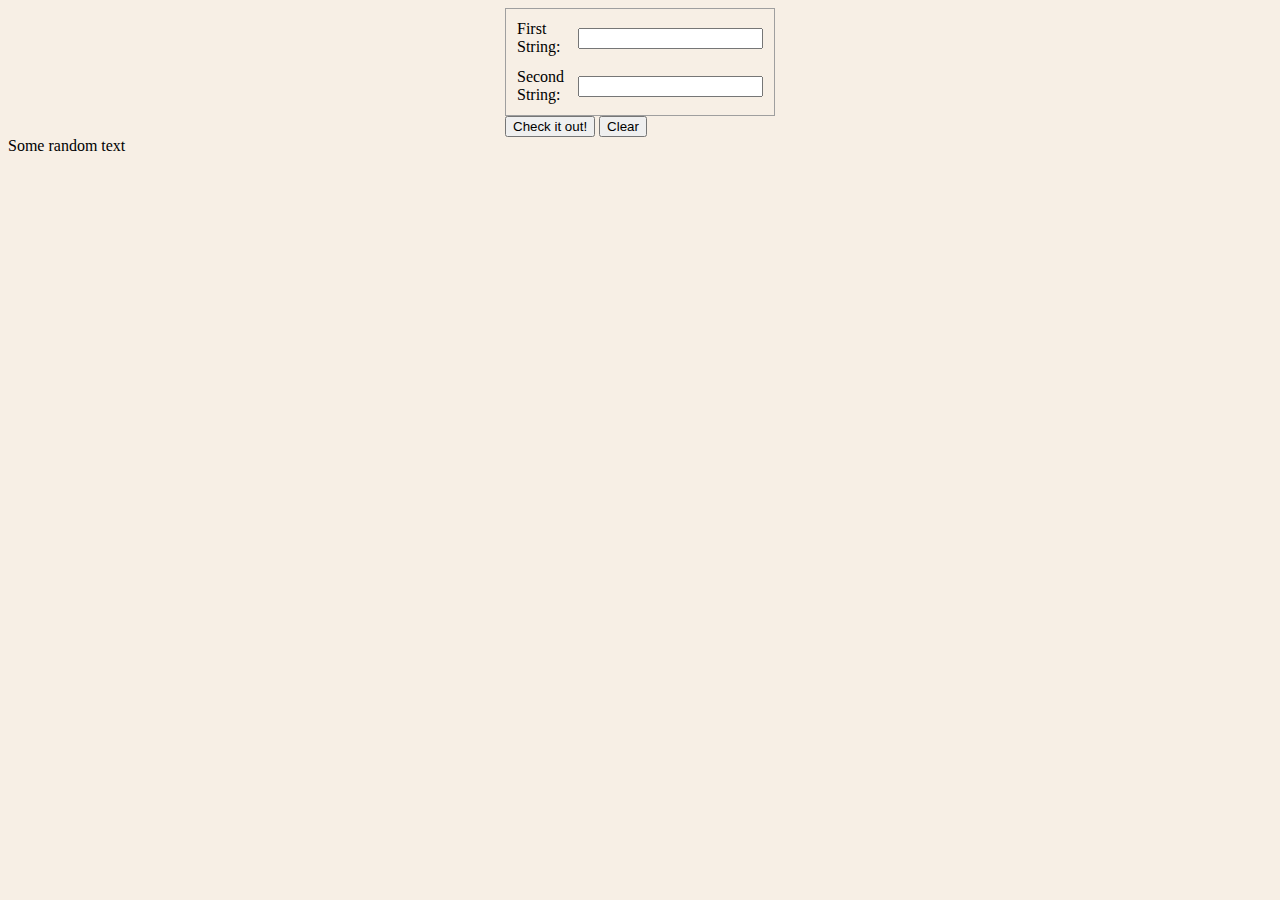
==== anagram.html @ 720096e0 "Update anagram.html" ====
<!DOCTYPE html>
<html lang="en">
<head>
  <meta charset="UTF-8">
  <title>Check Anagram</title>
  <style>
    body
    {
      background-color : #484848;
    }
    form {
      top:20px;
      width: 270px;
      margin: 0 auto;
    }
    #msgDiv {
      width: 400px;
      height: 200px;
      margin: 0 auto;
    }
    #spaceDiv {
      height: 20px;
      margin: 0 auto;
    }

  </style>
  <script>

    var totalLetters = 26;

    //test cases
    var word1 = "hello";
    var word2 = "karen";
    console.log(checkAnagram(word1, word2));

    word1 = "tacos";
    word2 = "coast";
    console.log(checkAnagram(word1, word2));

    function checkAnagram(word1, word2) {
      var notAnagram = "These two strings, <u>" + word1 + "</u> and <u>" + word2 + "</u>, are not anagrams.";
      var areAnagram = "These two strings, <u>" + word1 + "</u> and <u>" + word2 + "</u>, are anagrams.";

      if (word1.length != word2.length)
        return notAnagram;

      var anagram1 = word1.toLowerCase();
      var anagram2 = word2.toLowerCase();

      var count1 = new Array(totalLetters);
      var count2 = new Array(totalLetters);

      for (var k=0; k<totalLetters; k++) {
        count1[k] = 0;
        count2[k] = 0;
      }

      console.log("===========ANAGRAM 1=============");

      for(var i = 0; i < anagram1.length; i++)
      {
        var curr_letter1 = anagram1.charAt(i);
        var indexOfLetter1 = 'z'.charCodeAt(0) - curr_letter1.charCodeAt(0);
        console.log("-------- " + curr_letter1 + " " + indexOfLetter1 + " " + curr_letter1.charCodeAt(0) + " " + ('z'.charCodeAt(0)));

        count1[indexOfLetter1] += 1;
      }


      console.log("===========ANAGRAM 2=============" );
      for(var i = 0; i < anagram2.length; i++)
      {
        var curr_letter2 = anagram2.charAt(i);
        var indexOfLetter2 = 'z'.charCodeAt(0) - curr_letter2.charCodeAt(0);
        console.log("-------- " + curr_letter2 + " " + indexOfLetter2);
        count2[indexOfLetter2] += 1;
      }

      console.log(count1);
      console.log(count2);

      var count = 0;
      var x = 0;
      while (x < totalLetters)
      {
        if (count1[x] == count2[x]) count++;
        x++;
      }

      if(count == totalLetters)
      {
        console.log();
        return areAnagram;
      }
      else
      {
        console.log();
        return notAnagram;
      }
    }

    function checkitout() {
      console.log("checkitout" );
      var word1 = document.forms["myForm"].word1.value;
      var word2 = document.forms["myForm"].word2.value;
      console.log(word1, word2);

      var msg = checkAnagram(word1, word2);
      console.log(msg);
      //alert(msg);
      document.getElementById("msgDiv").innerHTML = msg;
    }

    function clearForm() {
      console.log("clear" );
      document.getElementById("myForm").reset();
      document.getElementById("msgDiv").innerHTML = "";
    }
  </script>

</head>
<body style="background-color: #F7EFE5">
<div>

  <form id="myForm">
  <table style="border: 1px solid #9f9f9f;" cellspacing="10">
    <tr>
      <td>
        <label for="word1">First String:</label>
      </td>
      <td>
        <input type="text" id="word1" name="word1" />
      </td>
    </tr>
    <tr>
      <td>
        <label for="word2">Second String:</label>
      </td>
      <td>
        <input type="text" id="word2" name="word2" />
      </td>
    </tr>
  </table>

  <button type="button" onClick="checkitout()"> Check it out!</button>
  <button type="button" onClick="clearForm()"> Clear </button>
  </form>
  
  Some random text
</div>
<div id="spaceDiv"> </div>
<div id="msgDiv">

</div>
</body>
</html>
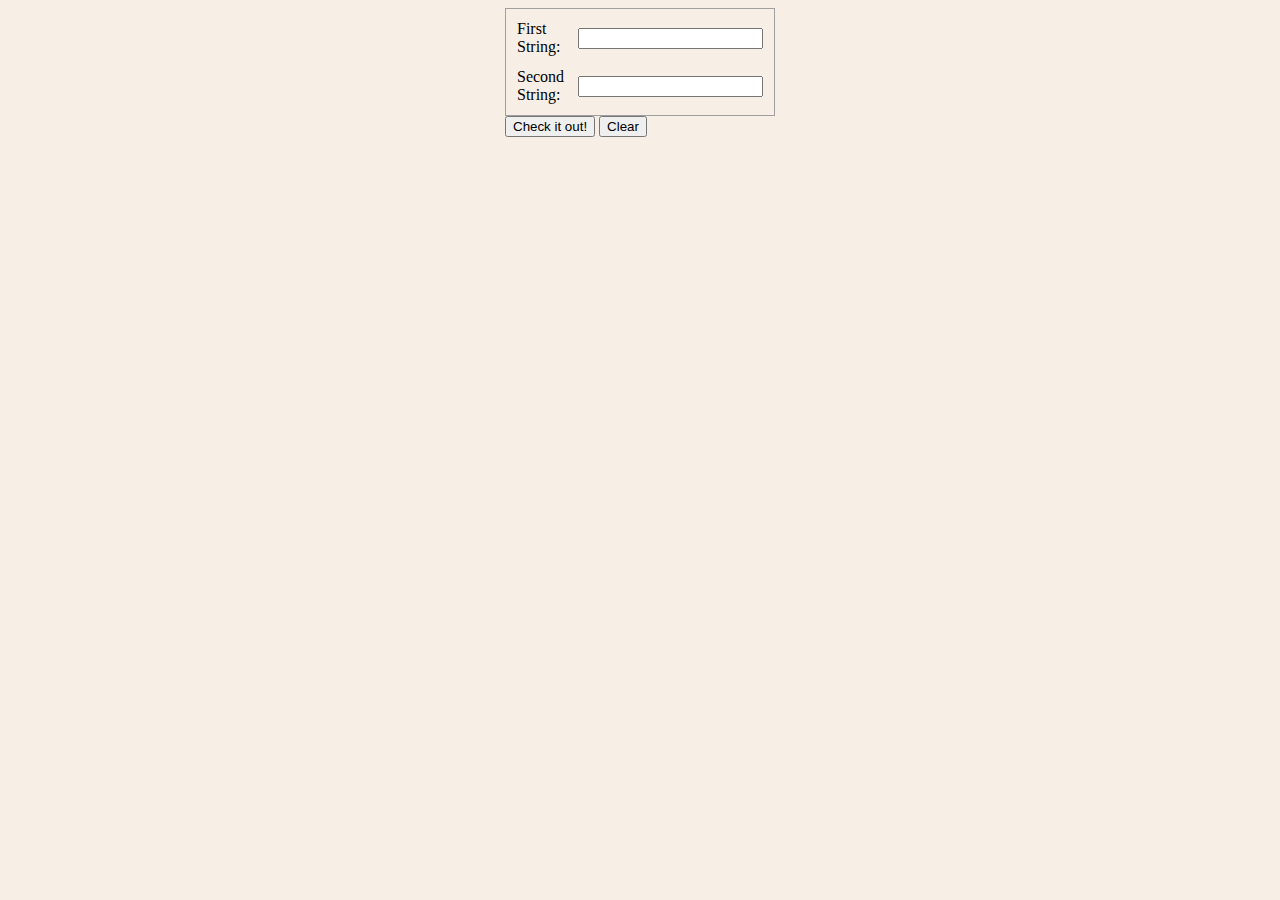
==== commit 2384c459: "Update anagram.html" ====
--- a/anagram.html
+++ b/anagram.html
@@ -146,7 +146,6 @@
   <button type="button" onClick="clearForm()"> Clear </button>
   </form>
   
-  Some random text
 </div>
 <div id="spaceDiv"> </div>
 <div id="msgDiv">
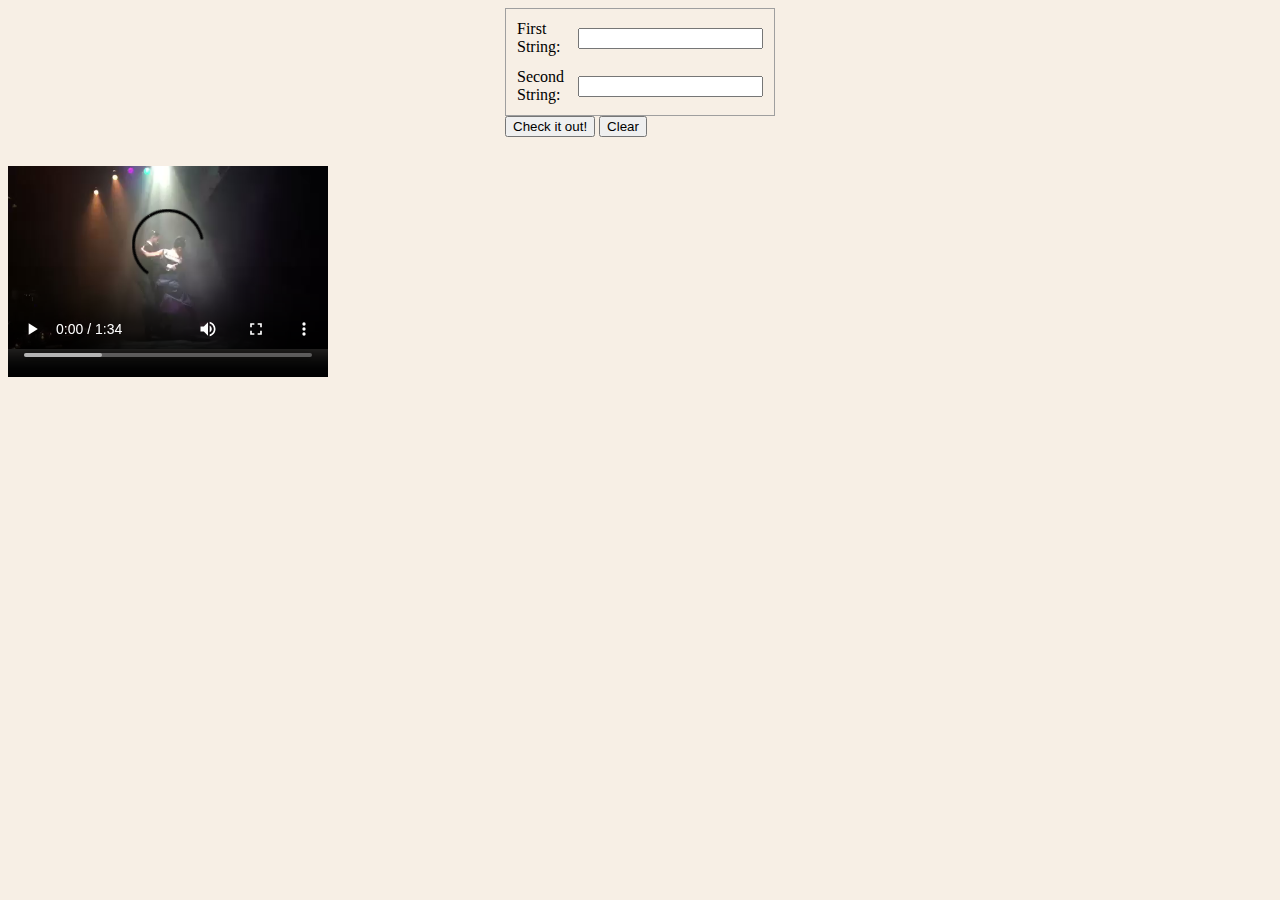
==== commit 554adb81: "Update anagram.html" ====
--- a/anagram.html
+++ b/anagram.html
@@ -146,6 +146,12 @@
   <button type="button" onClick="clearForm()"> Clear </button>
   </form>
   
+  <video width="320" height="240" controls>
+  <source src="GSPVideos/10Tango94.mp4" type="video/mp4">
+  <source src="GSPVideos/2Rio2-61.MP4" type="video/ogg">
+  Your browser does not support the video tag.
+</video>
+  
 </div>
 <div id="spaceDiv"> </div>
 <div id="msgDiv">
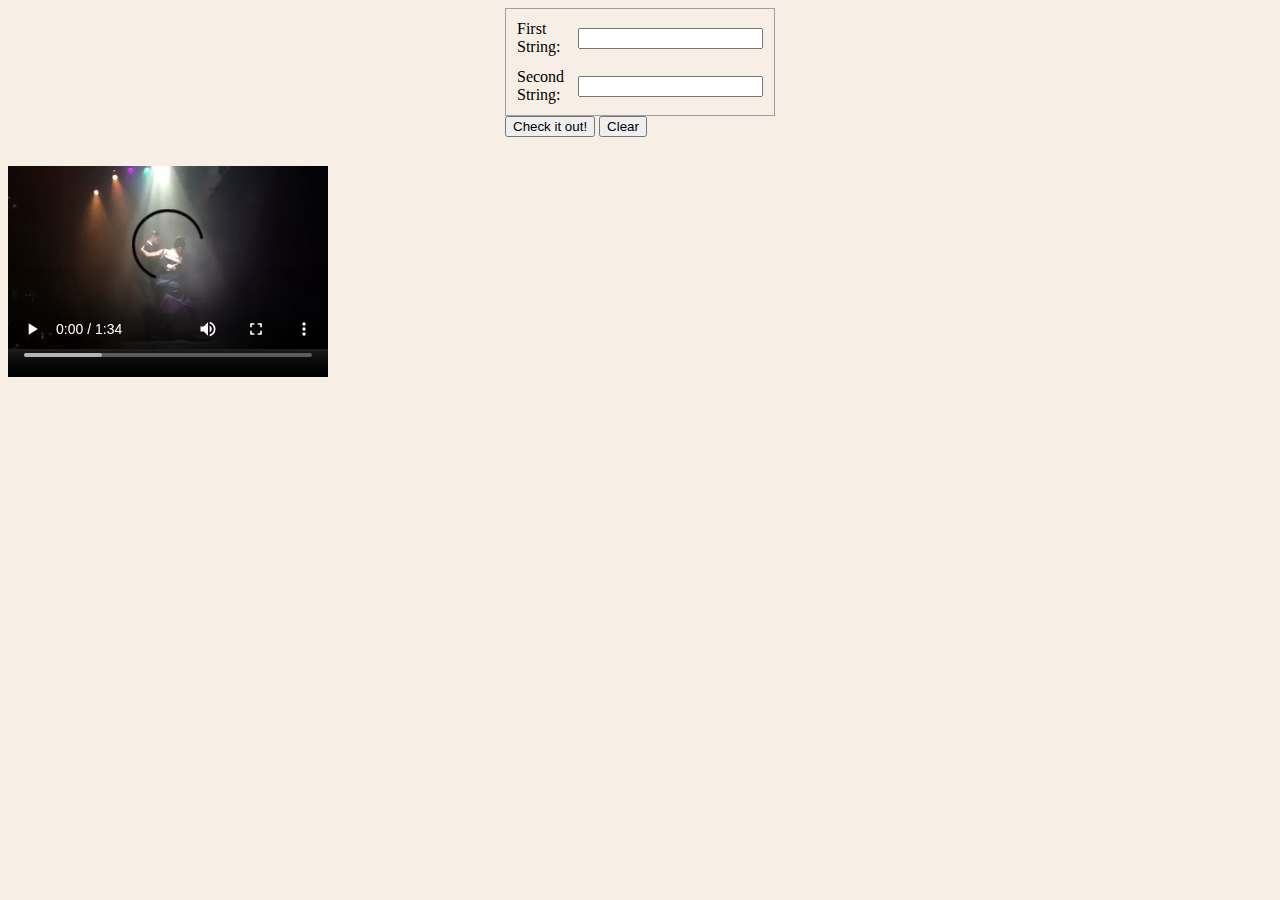
==== commit 081bb24a: "Update anagram.html" ====
--- a/anagram.html
+++ b/anagram.html
@@ -148,7 +148,7 @@
   
   <video width="320" height="240" controls>
   <source src="GSPVideos/10Tango94.mp4" type="video/mp4">
-  <source src="GSPVideos/2Rio2-61.MP4" type="video/ogg">
+  <source src="GSPVideos/2Rio2-61.MP4" type="video/mp4">
   Your browser does not support the video tag.
 </video>
   
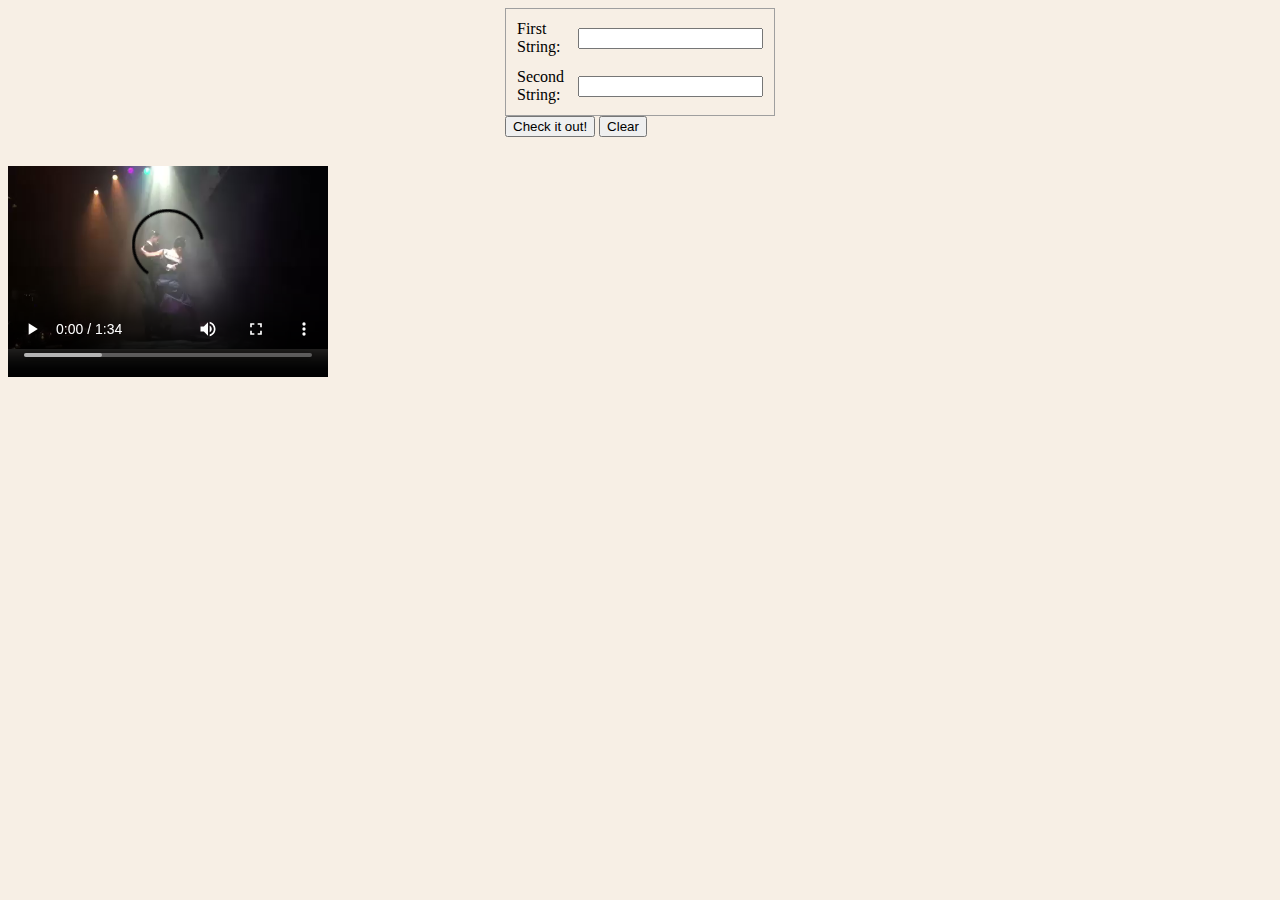
==== commit cc1d2a2b: "Update anagram.html" ====
--- a/anagram.html
+++ b/anagram.html
@@ -148,7 +148,7 @@
   
   <video width="320" height="240" controls>
   <source src="GSPVideos/10Tango94.mp4" type="video/mp4">
-  <source src="GSPVideos/2Rio2-61.MP4" type="video/mp4">
+  <source src="GSPVideos/2Rio2-61.MP4" type="video/MP4">
   Your browser does not support the video tag.
 </video>
   
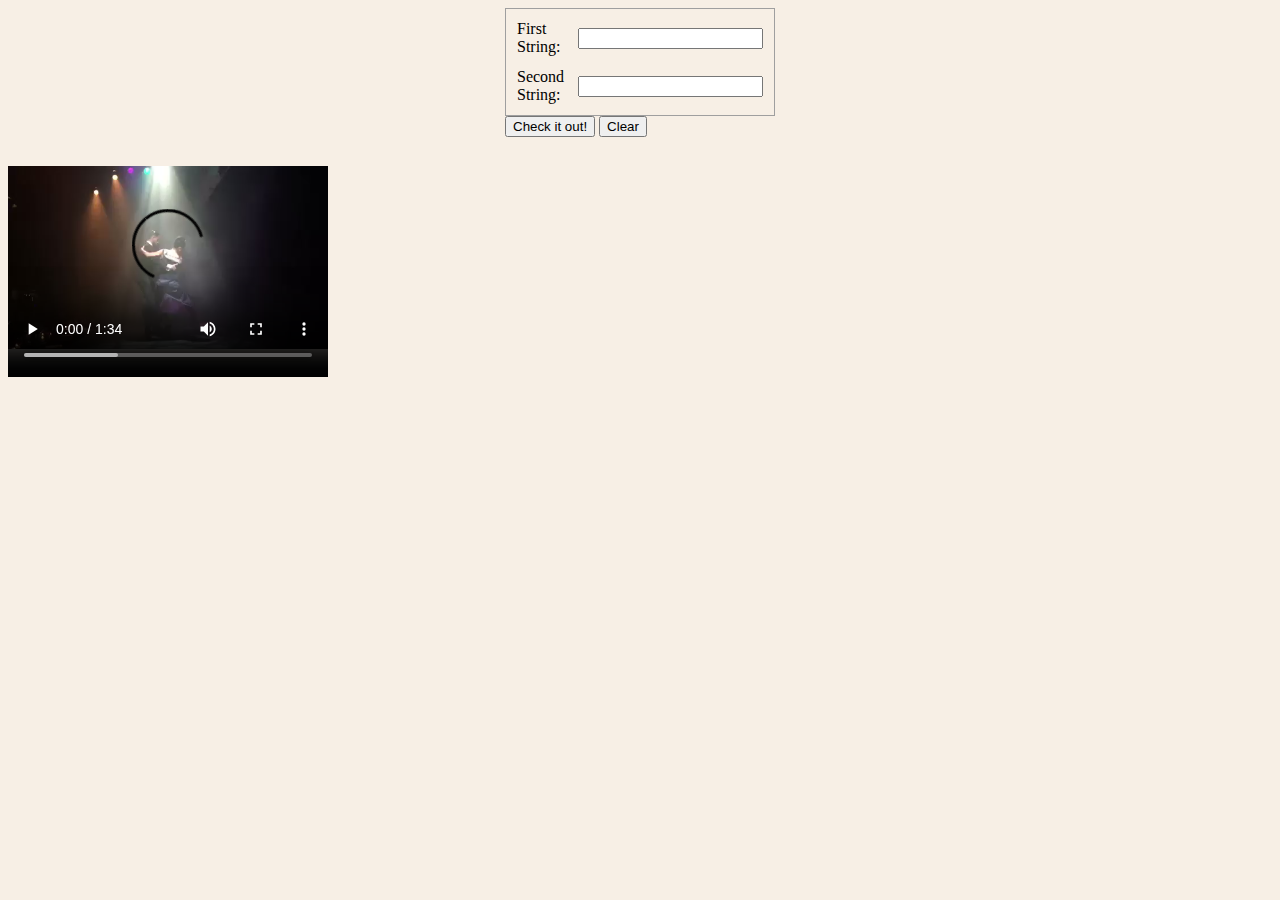
==== commit 15c75703: "Update anagram.html" ====
--- a/anagram.html
+++ b/anagram.html
@@ -148,7 +148,7 @@
   
   <video width="320" height="240" controls>
   <source src="GSPVideos/10Tango94.mp4" type="video/mp4">
-  <source src="GSPVideos/2Rio2-61.MP4" type="video/MP4">
+  <source src="GSPVideos/3RioSamba-13.mp4" type="video/mp4">
   Your browser does not support the video tag.
 </video>
   
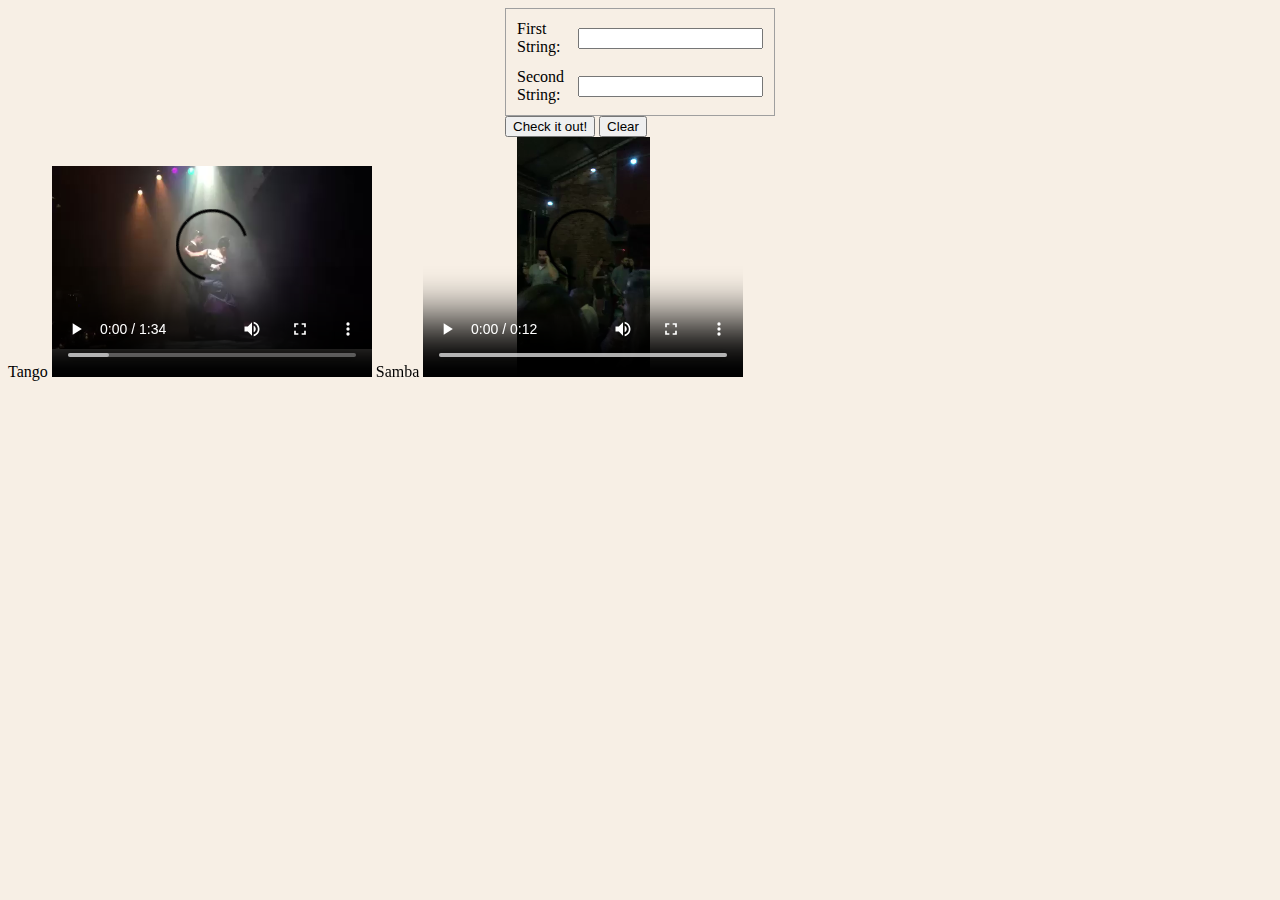
==== commit e3cc45a1: "Update anagram.html" ====
--- a/anagram.html
+++ b/anagram.html
@@ -146,8 +146,15 @@
   <button type="button" onClick="clearForm()"> Clear </button>
   </form>
   
+  Tango
   <video width="320" height="240" controls>
   <source src="GSPVideos/10Tango94.mp4" type="video/mp4">
+  <source src="GSPVideos/3RioSamba-13.mp4" type="video/mp4">
+  Your browser does not support the video tag.
+</video>
+  
+  Samba
+    <video width="320" height="240" controls>
   <source src="GSPVideos/3RioSamba-13.mp4" type="video/mp4">
   Your browser does not support the video tag.
 </video>
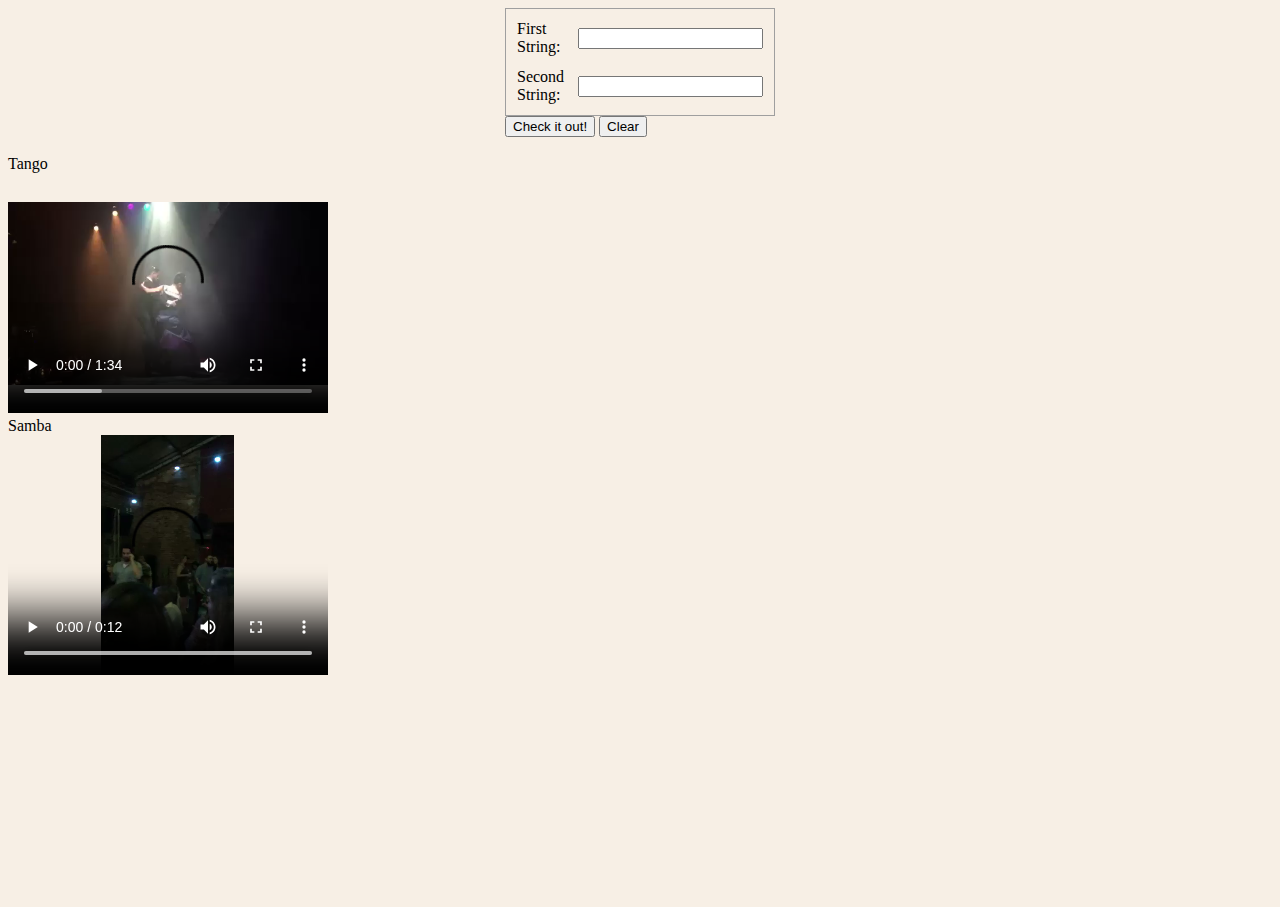
==== commit f5422f60: "Update anagram.html" ====
--- a/anagram.html
+++ b/anagram.html
@@ -145,19 +145,20 @@
   <button type="button" onClick="checkitout()"> Check it out!</button>
   <button type="button" onClick="clearForm()"> Clear </button>
   </form>
-  
+  </br>
   Tango
+  </br>
   <video width="320" height="240" controls>
-  <source src="GSPVideos/10Tango94.mp4" type="video/mp4">
-  <source src="GSPVideos/3RioSamba-13.mp4" type="video/mp4">
-  Your browser does not support the video tag.
-</video>
-  
-  Samba
-    <video width="320" height="240" controls>
-  <source src="GSPVideos/3RioSamba-13.mp4" type="video/mp4">
-  Your browser does not support the video tag.
-</video>
+    <source src="GSPVideos/10Tango94.mp4" type="video/mp4">
+    Your browser does not support the video tag.
+  </video>
+</br>
+Samba
+</br>
+  <video width="320" height="240" controls>
+    <source src="GSPVideos/3RioSamba-13.mp4" type="video/mp4">
+    Your browser does not support the video tag.
+  </video>
   
 </div>
 <div id="spaceDiv"> </div>
